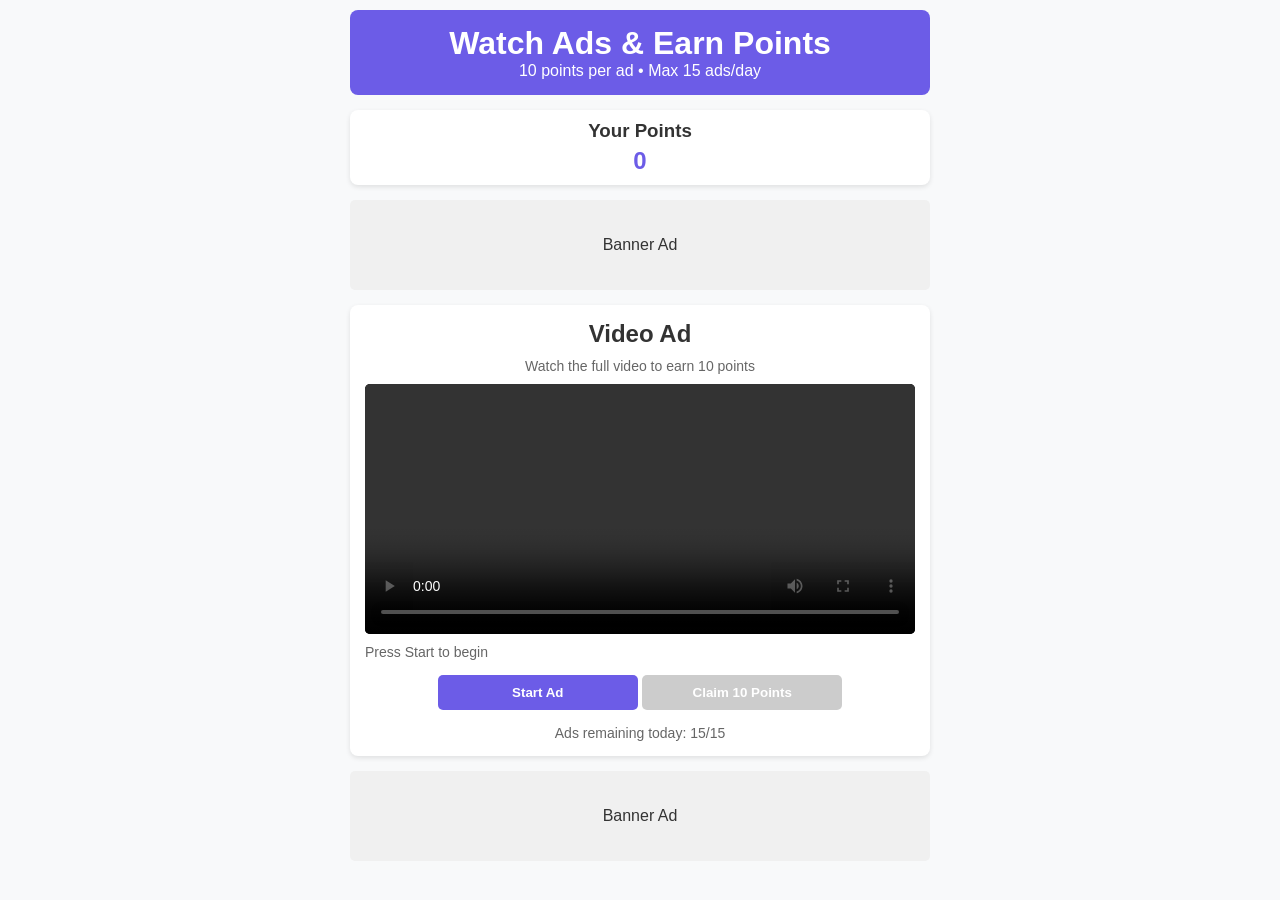
==== ads.html @ 2f4723d5 "Create ads.html" ====
<!DOCTYPE html>
<html lang="en">
<head>
    <meta charset="UTF-8">
    <meta name="viewport" content="width=device-width, initial-scale=1.0">
    <title>Watch Ads & Earn Points</title>
    <style>
        * {
            margin: 0;
            padding: 0;
            box-sizing: border-box;
            font-family: Arial, sans-serif;
        }
        
        body {
            background-color: #f8f9fa;
            color: #333;
            max-width: 100%;
            overflow-x: hidden;
        }
        
        .container {
            width: 100%;
            padding: 10px;
            max-width: 600px;
            margin: 0 auto;
        }
        
        .header {
            background-color: #6c5ce7;
            color: white;
            padding: 15px;
            text-align: center;
            border-radius: 8px;
            margin-bottom: 15px;
        }
        
        .points-display {
            background-color: white;
            padding: 10px;
            border-radius: 8px;
            text-align: center;
            margin-bottom: 15px;
            box-shadow: 0 2px 5px rgba(0,0,0,0.1);
        }
        
        .points-display h3 {
            margin-bottom: 5px;
        }
        
        .points-count {
            font-size: 24px;
            font-weight: bold;
            color: #6c5ce7;
        }
        
        .banner-ad {
            width: 100%;
            height: 90px;
            background-color: #f0f0f0;
            margin: 15px 0;
            display: flex;
            align-items: center;
            justify-content: center;
            border-radius: 5px;
            overflow: hidden;
        }
        
        .video-ad-container {
            width: 100%;
            background-color: white;
            border-radius: 8px;
            padding: 15px;
            margin: 15px 0;
            box-shadow: 0 2px 5px rgba(0,0,0,0.1);
        }
        
        .video-ad {
            width: 100%;
            height: 250px;
            background-color: black;
            border-radius: 5px;
            overflow: hidden;
            position: relative;
        }
        
        .video-ad video {
            width: 100%;
            height: 100%;
            object-fit: cover;
        }
        
        .ad-controls {
            margin-top: 15px;
            text-align: center;
        }
        
        .ad-timer {
            margin: 10px 0;
            font-size: 14px;
            color: #666;
        }
        
        .btn {
            background-color: #6c5ce7;
            color: white;
            border: none;
            padding: 10px 20px;
            border-radius: 5px;
            cursor: pointer;
            font-weight: bold;
            transition: background-color 0.3s;
            width: 100%;
            max-width: 200px;
        }
        
        .btn:hover {
            background-color: #5649c0;
        }
        
        .btn:disabled {
            background-color: #cccccc;
            cursor: not-allowed;
        }
        
        .ads-remaining {
            text-align: center;
            margin-top: 15px;
            font-size: 14px;
            color: #666;
        }
        
        .loading {
            display: none;
            text-align: center;
            margin: 15px 0;
        }
        
        .spinner {
            width: 40px;
            height: 40px;
            border: 4px solid #f3f3f3;
            border-top: 4px solid #6c5ce7;
            border-radius: 50%;
            animation: spin 1s linear infinite;
            margin: 0 auto;
        }
        
        @keyframes spin {
            0% { transform: rotate(0deg); }
            100% { transform: rotate(360deg); }
        }
    </style>
</head>
<body>
    <div class="container">
        <div class="header">
            <h1>Watch Ads & Earn Points</h1>
            <p>10 points per ad • Max 15 ads/day</p>
        </div>
        
        <div class="points-display">
            <h3>Your Points</h3>
            <div class="points-count" id="points">0</div>
        </div>
        
        <!-- Top Banner Ad -->
        <div class="banner-ad" id="top-banner-ad">
            <p>Banner Ad</p>
        </div>
        
        <div class="video-ad-container">
            <h2 style="text-align: center; margin-bottom: 10px;">Video Ad</h2>
            <p style="text-align: center; font-size: 14px; color: #666; margin-bottom: 10px;">
                Watch the full video to earn 10 points
            </p>
            
            <div class="video-ad" id="video-ad">
                <video id="ad-video" controls></video>
            </div>
            
            <div class="ad-timer" id="ad-timer">Press Start to begin</div>
            
            <div class="ad-controls">
                <button class="btn" id="start-btn">Start Ad</button>
                <button class="btn" id="claim-btn" disabled>Claim 10 Points</button>
            </div>
            
            <div class="ads-remaining" id="ads-remaining">
                Ads remaining today: 15/15
            </div>
        </div>
        
        <!-- Bottom Banner Ad -->
        <div class="banner-ad" id="bottom-banner-ad">
            <p>Banner Ad</p>
        </div>
        
        <div class="loading" id="loading">
            <div class="spinner"></div>
            <p>Loading ad...</p>
        </div>
    </div>
    
    <script>
        // User data
        let points = 0;
        let adsWatchedToday = 0;
        const maxAdsPerDay = 15;
        let adCompleted = false;
        let adDuration = 30; // seconds
        let timerInterval;
        
        // DOM elements
        const pointsElement = document.getElementById('points');
        const startBtn = document.getElementById('start-btn');
        const claimBtn = document.getElementById('claim-btn');
        const adTimer = document.getElementById('ad-timer');
        const videoElement = document.getElementById('ad-video');
        const adsRemainingElement = document.getElementById('ads-remaining');
        const loadingElement = document.getElementById('loading');
        
        // Initialize
        updatePoints();
        updateAdsRemaining();
        
        // Event listeners
        startBtn.addEventListener('click', startAd);
        claimBtn.addEventListener('click', claimPoints);
        
        // Functions
        function updatePoints() {
            pointsElement.textContent = points;
        }
        
        function updateAdsRemaining() {
            adsRemainingElement.textContent = `Ads remaining today: ${maxAdsPerDay - adsWatchedToday}/${maxAdsPerDay}`;
            
            if (adsWatchedToday >= maxAdsPerDay) {
                startBtn.disabled = true;
                adTimer.textContent = "Daily limit reached. Come back tomorrow!";
            }
        }
        
        function startAd() {
            if (adsWatchedToday >= maxAdsPerDay) {
                alert("You've reached your daily limit of 15 ads");
                return;
            }
            
            // Show loading
            loadingElement.style.display = 'block';
            startBtn.disabled = true;
            
            // Simulate ad loading (in real app, this would load actual ad)
            setTimeout(() => {
                loadingElement.style.display = 'none';
                
                // For demo, we'll use a sample video
                videoElement.src = "https://sample-videos.com/video123/mp4/720/big_buck_bunny_720p_1mb.mp4";
                videoElement.load();
                videoElement.controls = true;
                
                // Start timer
                let timeLeft = adDuration;
                adTimer.textContent = `Time remaining: ${timeLeft}s`;
                
                timerInterval = setInterval(() => {
                    timeLeft--;
                    adTimer.textContent = `Time remaining: ${timeLeft}s`;
                    
                    if (timeLeft <= 0) {
                        clearInterval(timerInterval);
                        adCompleted = true;
                        adTimer.textContent = "Ad completed! Claim your points";
                        claimBtn.disabled = false;
                    }
                }, 1000);
                
                // Listen for video end
                videoElement.addEventListener('ended', () => {
                    clearInterval(timerInterval);
                    adCompleted = true;
                    adTimer.textContent = "Ad completed! Claim your points";
                    claimBtn.disabled = false;
                });
                
            },
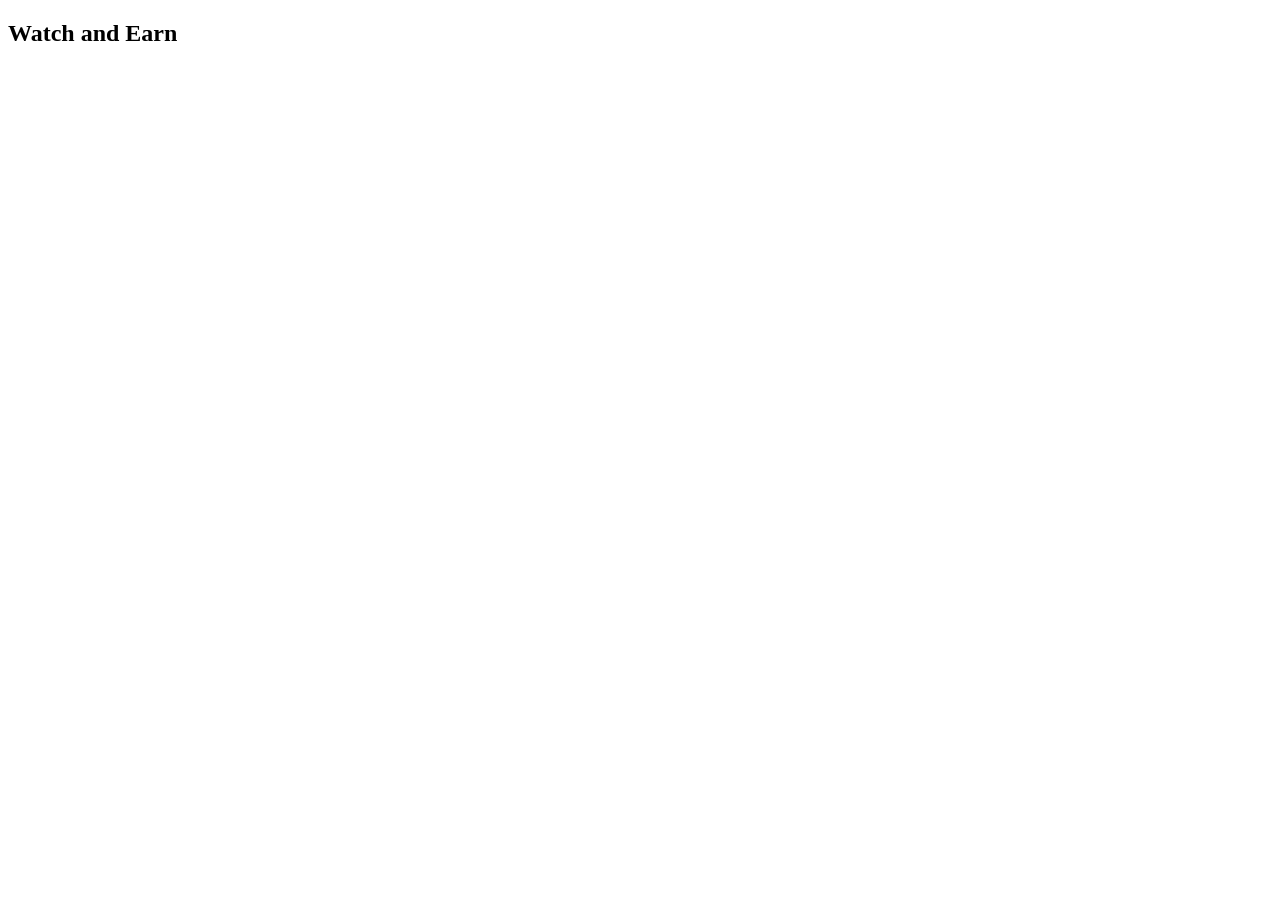
==== commit 84799250: "Update ads.html" ====
--- a/ads.html
+++ b/ads.html
@@ -1,288 +1,27 @@
 <!DOCTYPE html>
 <html lang="en">
 <head>
-    <meta charset="UTF-8">
-    <meta name="viewport" content="width=device-width, initial-scale=1.0">
-    <title>Watch Ads & Earn Points</title>
-    <style>
-        * {
-            margin: 0;
-            padding: 0;
-            box-sizing: border-box;
-            font-family: Arial, sans-serif;
-        }
-        
-        body {
-            background-color: #f8f9fa;
-            color: #333;
-            max-width: 100%;
-            overflow-x: hidden;
-        }
-        
-        .container {
-            width: 100%;
-            padding: 10px;
-            max-width: 600px;
-            margin: 0 auto;
-        }
-        
-        .header {
-            background-color: #6c5ce7;
-            color: white;
-            padding: 15px;
-            text-align: center;
-            border-radius: 8px;
-            margin-bottom: 15px;
-        }
-        
-        .points-display {
-            background-color: white;
-            padding: 10px;
-            border-radius: 8px;
-            text-align: center;
-            margin-bottom: 15px;
-            box-shadow: 0 2px 5px rgba(0,0,0,0.1);
-        }
-        
-        .points-display h3 {
-            margin-bottom: 5px;
-        }
-        
-        .points-count {
-            font-size: 24px;
-            font-weight: bold;
-            color: #6c5ce7;
-        }
-        
-        .banner-ad {
-            width: 100%;
-            height: 90px;
-            background-color: #f0f0f0;
-            margin: 15px 0;
-            display: flex;
-            align-items: center;
-            justify-content: center;
-            border-radius: 5px;
-            overflow: hidden;
-        }
-        
-        .video-ad-container {
-            width: 100%;
-            background-color: white;
-            border-radius: 8px;
-            padding: 15px;
-            margin: 15px 0;
-            box-shadow: 0 2px 5px rgba(0,0,0,0.1);
-        }
-        
-        .video-ad {
-            width: 100%;
-            height: 250px;
-            background-color: black;
-            border-radius: 5px;
-            overflow: hidden;
-            position: relative;
-        }
-        
-        .video-ad video {
-            width: 100%;
-            height: 100%;
-            object-fit: cover;
-        }
-        
-        .ad-controls {
-            margin-top: 15px;
-            text-align: center;
-        }
-        
-        .ad-timer {
-            margin: 10px 0;
-            font-size: 14px;
-            color: #666;
-        }
-        
-        .btn {
-            background-color: #6c5ce7;
-            color: white;
-            border: none;
-            padding: 10px 20px;
-            border-radius: 5px;
-            cursor: pointer;
-            font-weight: bold;
-            transition: background-color 0.3s;
-            width: 100%;
-            max-width: 200px;
-        }
-        
-        .btn:hover {
-            background-color: #5649c0;
-        }
-        
-        .btn:disabled {
-            background-color: #cccccc;
-            cursor: not-allowed;
-        }
-        
-        .ads-remaining {
-            text-align: center;
-            margin-top: 15px;
-            font-size: 14px;
-            color: #666;
-        }
-        
-        .loading {
-            display: none;
-            text-align: center;
-            margin: 15px 0;
-        }
-        
-        .spinner {
-            width: 40px;
-            height: 40px;
-            border: 4px solid #f3f3f3;
-            border-top: 4px solid #6c5ce7;
-            border-radius: 50%;
-            animation: spin 1s linear infinite;
-            margin: 0 auto;
-        }
-        
-        @keyframes spin {
-            0% { transform: rotate(0deg); }
-            100% { transform: rotate(360deg); }
-        }
-    </style>
+  <meta charset="UTF-8">
+  <title>Watch Ads - Earn Crypto</title>
 </head>
 <body>
-    <div class="container">
-        <div class="header">
-            <h1>Watch Ads & Earn Points</h1>
-            <p>10 points per ad • Max 15 ads/day</p>
-        </div>
-        
-        <div class="points-display">
-            <h3>Your Points</h3>
-            <div class="points-count" id="points">0</div>
-        </div>
-        
-        <!-- Top Banner Ad -->
-        <div class="banner-ad" id="top-banner-ad">
-            <p>Banner Ad</p>
-        </div>
-        
-        <div class="video-ad-container">
-            <h2 style="text-align: center; margin-bottom: 10px;">Video Ad</h2>
-            <p style="text-align: center; font-size: 14px; color: #666; margin-bottom: 10px;">
-                Watch the full video to earn 10 points
-            </p>
-            
-            <div class="video-ad" id="video-ad">
-                <video id="ad-video" controls></video>
-            </div>
-            
-            <div class="ad-timer" id="ad-timer">Press Start to begin</div>
-            
-            <div class="ad-controls">
-                <button class="btn" id="start-btn">Start Ad</button>
-                <button class="btn" id="claim-btn" disabled>Claim 10 Points</button>
-            </div>
-            
-            <div class="ads-remaining" id="ads-remaining">
-                Ads remaining today: 15/15
-            </div>
-        </div>
-        
-        <!-- Bottom Banner Ad -->
-        <div class="banner-ad" id="bottom-banner-ad">
-            <p>Banner Ad</p>
-        </div>
-        
-        <div class="loading" id="loading">
-            <div class="spinner"></div>
-            <p>Loading ad...</p>
-        </div>
-    </div>
-    
-    <script>
-        // User data
-        let points = 0;
-        let adsWatchedToday = 0;
-        const maxAdsPerDay = 15;
-        let adCompleted = false;
-        let adDuration = 30; // seconds
-        let timerInterval;
-        
-        // DOM elements
-        const pointsElement = document.getElementById('points');
-        const startBtn = document.getElementById('start-btn');
-        const claimBtn = document.getElementById('claim-btn');
-        const adTimer = document.getElementById('ad-timer');
-        const videoElement = document.getElementById('ad-video');
-        const adsRemainingElement = document.getElementById('ads-remaining');
-        const loadingElement = document.getElementById('loading');
-        
-        // Initialize
-        updatePoints();
-        updateAdsRemaining();
-        
-        // Event listeners
-        startBtn.addEventListener('click', startAd);
-        claimBtn.addEventListener('click', claimPoints);
-        
-        // Functions
-        function updatePoints() {
-            pointsElement.textContent = points;
-        }
-        
-        function updateAdsRemaining() {
-            adsRemainingElement.textContent = `Ads remaining today: ${maxAdsPerDay - adsWatchedToday}/${maxAdsPerDay}`;
-            
-            if (adsWatchedToday >= maxAdsPerDay) {
-                startBtn.disabled = true;
-                adTimer.textContent = "Daily limit reached. Come back tomorrow!";
-            }
-        }
-        
-        function startAd() {
-            if (adsWatchedToday >= maxAdsPerDay) {
-                alert("You've reached your daily limit of 15 ads");
-                return;
-            }
-            
-            // Show loading
-            loadingElement.style.display = 'block';
-            startBtn.disabled = true;
-            
-            // Simulate ad loading (in real app, this would load actual ad)
-            setTimeout(() => {
-                loadingElement.style.display = 'none';
-                
-                // For demo, we'll use a sample video
-                videoElement.src = "https://sample-videos.com/video123/mp4/720/big_buck_bunny_720p_1mb.mp4";
-                videoElement.load();
-                videoElement.controls = true;
-                
-                // Start timer
-                let timeLeft = adDuration;
-                adTimer.textContent = `Time remaining: ${timeLeft}s`;
-                
-                timerInterval = setInterval(() => {
-                    timeLeft--;
-                    adTimer.textContent = `Time remaining: ${timeLeft}s`;
-                    
-                    if (timeLeft <= 0) {
-                        clearInterval(timerInterval);
-                        adCompleted = true;
-                        adTimer.textContent = "Ad completed! Claim your points";
-                        claimBtn.disabled = false;
-                    }
-                }, 1000);
-                
-                // Listen for video end
-                videoElement.addEventListener('ended', () => {
-                    clearInterval(timerInterval);
-                    adCompleted = true;
-                    adTimer.textContent = "Ad completed! Claim your points";
-                    claimBtn.disabled = false;
-                });
-                
-            }, 
+  <h2>Watch and Earn</h2>
+
+  <!-- Telega.io SDK -->
+  <script src="https://inapp.telega.io/sdk/v1/sdk.js"></script>
+  <script>
+    window.addEventListener('load', function () {
+      if (window.TelegaIn && window.TelegaIn.AdsController) {
+        const ads = window.TelegaIn.AdsController.create_miniapp({
+          token: '33c890eb-8afb-43e4-bed5-9e052e2f2e81'
+        });
+
+        // Show a rewarded ad
+        ads.show_rewarded();
+      } else {
+        console.error("TelegaIn SDK not loaded");
+      }
+    });
+  </script>
+</body>
+</html>
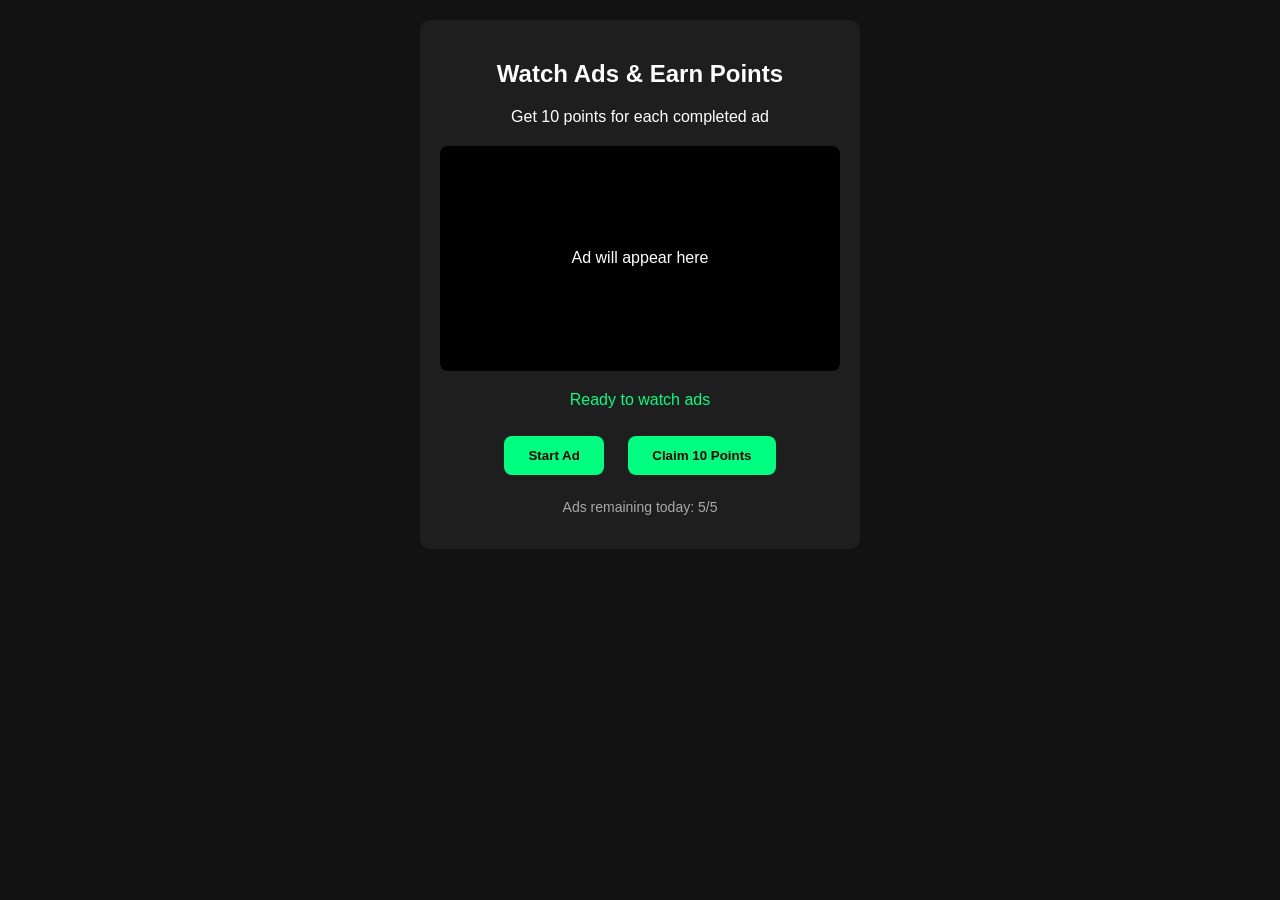
==== commit 4c919554: "Update ads.html" ====
--- a/ads.html
+++ b/ads.html
@@ -2,24 +2,138 @@
 <html lang="en">
 <head>
   <meta charset="UTF-8">
-  <title>Watch Ads - Earn Crypto</title>
+  <meta name="viewport" content="width=device-width, initial-scale=1.0">
+  <title>Earn Points - Watch Ads</title>
+  <style>
+    body {
+      font-family: Arial, sans-serif;
+      background: #121212;
+      color: white;
+      margin: 0;
+      padding: 20px;
+      text-align: center;
+    }
+    .ad-container {
+      max-width: 400px;
+      margin: 0 auto;
+      padding: 20px;
+      background: #1e1e1e;
+      border-radius: 10px;
+    }
+    #video-ad {
+      width: 100%;
+      height: 225px;
+      background: black;
+      margin: 20px 0;
+      display: flex;
+      align-items: center;
+      justify-content: center;
+      border-radius: 8px;
+    }
+    .btn {
+      background: #00ff80;
+      color: black;
+      border: none;
+      padding: 12px 24px;
+      border-radius: 8px;
+      font-weight: bold;
+      cursor: pointer;
+      margin: 10px;
+    }
+    #ad-status {
+      margin: 15px 0;
+      min-height: 20px;
+      color: #00ff80;
+    }
+    .points-info {
+      font-size: 14px;
+      color: #aaa;
+    }
+  </style>
 </head>
 <body>
-  <h2>Watch and Earn</h2>
+  <div class="ad-container">
+    <h2>Watch Ads & Earn Points</h2>
+    <p>Get 10 points for each completed ad</p>
+    
+    <div id="video-ad">
+      <p>Ad will appear here</p>
+    </div>
+    
+    <div id="ad-status">Ready to watch ads</div>
+    
+    <button id="start-btn" class="btn">Start Ad</button>
+    <button id="claim-btn" class="btn" disabled>Claim 10 Points</button>
+    
+    <div class="points-info">
+      <p>Ads remaining today: <span id="ads-remaining">5</span>/5</p>
+    </div>
+  </div>
 
   <!-- Telega.io SDK -->
   <script src="https://inapp.telega.io/sdk/v1/sdk.js"></script>
   <script>
-    window.addEventListener('load', function () {
-      if (window.TelegaIn && window.TelegaIn.AdsController) {
-        const ads = window.TelegaIn.AdsController.create_miniapp({
-          token: '33c890eb-8afb-43e4-bed5-9e052e2f2e81'
-        });
+    // Initialize with your token and ad block UUID
+    const ads = window.TelegaIn.AdsController.create_miniapp({
+      token: '33c890eb-8afb-43e4-bed5-9e052e2f2e81'
+    });
 
-        // Show a rewarded ad
-        ads.show_rewarded();
-      } else {
-        console.error("TelegaIn SDK not loaded");
+    // DOM elements
+    const startBtn = document.getElementById('start-btn');
+    const claimBtn = document.getElementById('claim-btn');
+    const adStatus = document.getElementById('ad-status');
+    const videoAd = document.getElementById('video-ad');
+    const adsRemaining = document.getElementById('ads-remaining');
+
+    // Track ads watched
+    let adsWatchedToday = 0;
+    const maxAdsPerDay = 5;
+    let adCompleted = false;
+
+    startBtn.addEventListener('click', () => {
+      if (adsWatchedToday >= maxAdsPerDay) {
+        adStatus.textContent = "Daily limit reached!";
+        return;
+      }
+      
+      startBtn.disabled = true;
+      adStatus.textContent = "Loading ad...";
+      
+      // Show Telega.io ad with your specific UUID
+      ads.ad_show({
+        adBlockUuid: "f236061c-ce09-443b-b3fc-94b6f4054bb0",
+        on_open: () => {
+          adStatus.textContent = "Ad is playing...";
+          videoAd.innerHTML = "<p>Please watch the full ad to earn points</p>";
+        },
+        on_reward: () => {
+          adCompleted = true;
+          adStatus.textContent = "Ad completed! Claim your points";
+          claimBtn.disabled = false;
+        },
+        on_error: (err) => {
+          adStatus.textContent = "Error loading ad. Try again.";
+          startBtn.disabled = false;
+          console.error("Ad error:", err);
+        }
+      });
+    });
+
+    claimBtn.addEventListener('click', () => {
+      if (adCompleted) {
+        adsWatchedToday++;
+        adsRemaining.textContent = maxAdsPerDay - adsWatchedToday;
+        
+        // Send points to parent window (your main app)
+        window.parent.postMessage({
+          type: "addPoints",
+          points: 10
+        }, "*");
+        
+        adStatus.textContent = "+10 Points Added!";
+        claimBtn.disabled = true;
+        startBtn.disabled = false;
+        adCompleted = false;
       }
     });
   </script>
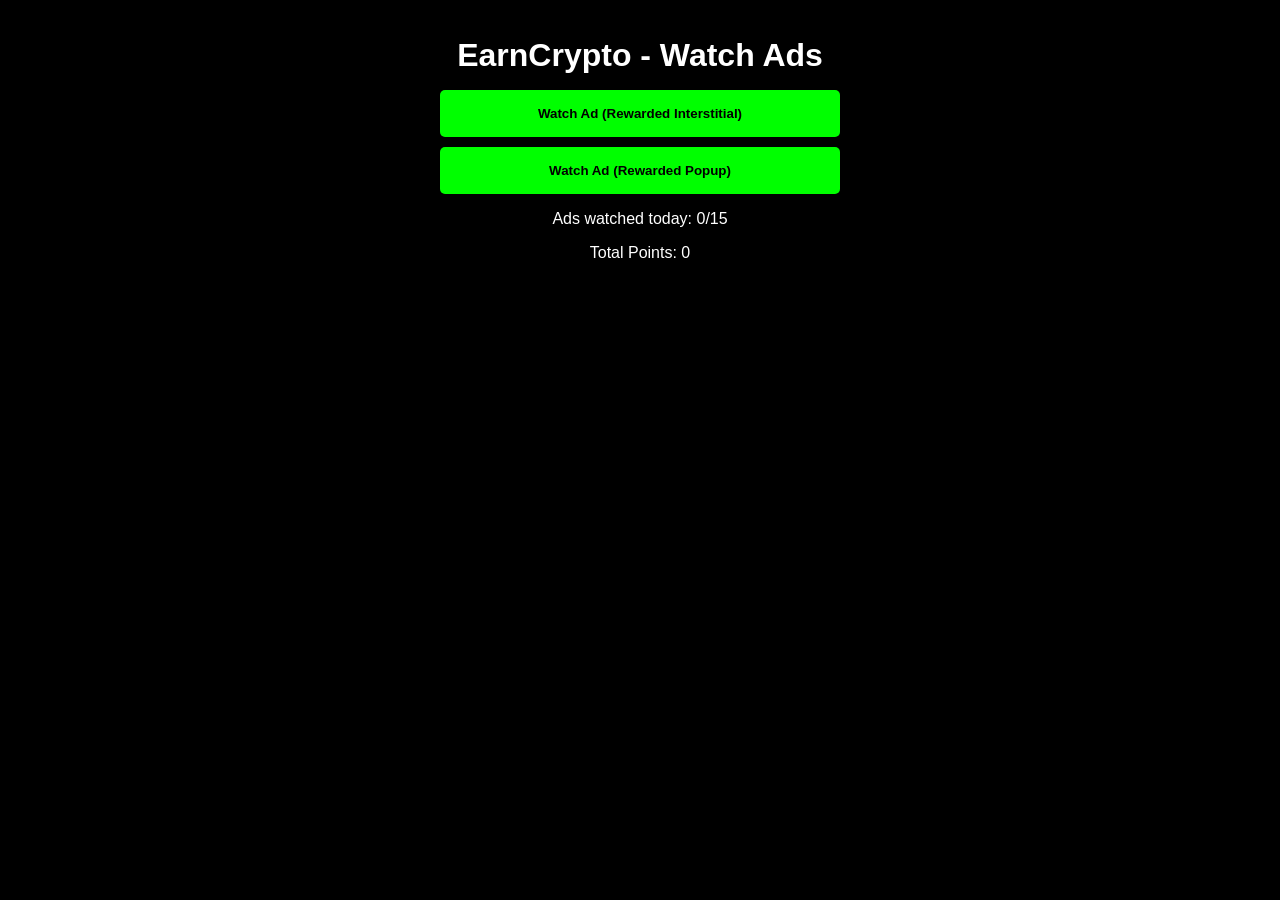
==== commit 0946d4ce: "Update ads.html" ====
--- a/ads.html
+++ b/ads.html
@@ -1,139 +1,112 @@
 <!DOCTYPE html>
 <html lang="en">
 <head>
-  <meta charset="UTF-8">
-  <meta name="viewport" content="width=device-width, initial-scale=1.0">
-  <title>Earn Points - Watch Ads</title>
+  <meta charset="UTF-8" />
+  <meta name="viewport" content="width=device-width, initial-scale=1.0"/>
+  <title>Watch Ads - EarnCrypto</title>
   <style>
     body {
+      margin: 0;
       font-family: Arial, sans-serif;
-      background: #121212;
-      color: white;
-      margin: 0;
-      padding: 20px;
-      text-align: center;
+      background-color: #000;
+      color: #fff;
+      padding: 1rem;
     }
-    .ad-container {
-      max-width: 400px;
-      margin: 0 auto;
-      padding: 20px;
-      background: #1e1e1e;
-      border-radius: 10px;
-    }
-    #video-ad {
-      width: 100%;
-      height: 225px;
-      background: black;
-      margin: 20px 0;
-      display: flex;
-      align-items: center;
-      justify-content: center;
-      border-radius: 8px;
-    }
+    h1 { text-align: center; margin-bottom: 1rem; }
     .btn {
-      background: #00ff80;
-      color: black;
+      background-color: #0f0;
+      color: #000;
+      padding: 1rem;
       border: none;
-      padding: 12px 24px;
-      border-radius: 8px;
+      border-radius: 5px;
       font-weight: bold;
       cursor: pointer;
-      margin: 10px;
+      width: 100%;
+      max-width: 400px;
+      margin: 10px auto;
+      display: block;
     }
-    #ad-status {
-      margin: 15px 0;
-      min-height: 20px;
-      color: #00ff80;
-    }
-    .points-info {
-      font-size: 14px;
-      color: #aaa;
-    }
+    .btn:disabled { background-color: #555; color: #aaa; }
+    .info { text-align: center; margin-top: 1rem; }
   </style>
 </head>
 <body>
-  <div class="ad-container">
-    <h2>Watch Ads & Earn Points</h2>
-    <p>Get 10 points for each completed ad</p>
-    
-    <div id="video-ad">
-      <p>Ad will appear here</p>
-    </div>
-    
-    <div id="ad-status">Ready to watch ads</div>
-    
-    <button id="start-btn" class="btn">Start Ad</button>
-    <button id="claim-btn" class="btn" disabled>Claim 10 Points</button>
-    
-    <div class="points-info">
-      <p>Ads remaining today: <span id="ads-remaining">5</span>/5</p>
-    </div>
+  <h1>EarnCrypto - Watch Ads</h1>
+
+  <button class="btn" id="watchInterstitial">Watch Ad (Rewarded Interstitial)</button>
+  <button class="btn" id="watchPopup">Watch Ad (Rewarded Popup)</button>
+
+  <div class="info">
+    <p>Ads watched today: <span id="watchedCount">0</span>/15</p>
+    <p>Total Points: <span id="totalPoints">0</span></p>
   </div>
 
-  <!-- Telega.io SDK -->
-  <script src="https://inapp.telega.io/sdk/v1/sdk.js"></script>
   <script>
-    // Initialize with your token and ad block UUID
-    const ads = window.TelegaIn.AdsController.create_miniapp({
-      token: '33c890eb-8afb-43e4-bed5-9e052e2f2e81'
-    });
+    // Load saved data
+    let adsWatched = parseInt(localStorage.getItem("adsWatched") || "0");
+    let points = parseInt(localStorage.getItem("points") || "0");
 
-    // DOM elements
-    const startBtn = document.getElementById('start-btn');
-    const claimBtn = document.getElementById('claim-btn');
-    const adStatus = document.getElementById('ad-status');
-    const videoAd = document.getElementById('video-ad');
-    const adsRemaining = document.getElementById('ads-remaining');
+    document.getElementById("watchedCount").textContent = adsWatched;
+    document.getElementById("totalPoints").textContent = points;
 
-    // Track ads watched
-    let adsWatchedToday = 0;
-    const maxAdsPerDay = 5;
-    let adCompleted = false;
+    // Reset after 24h
+    const lastVisit = localStorage.getItem("lastVisit") || Date.now();
+    if (Date.now() - lastVisit > 86400000) {
+      adsWatched = 0;
+      localStorage.setItem("adsWatched", adsWatched);
+    }
+    localStorage.setItem("lastVisit", Date.now());
 
-    startBtn.addEventListener('click', () => {
-      if (adsWatchedToday >= maxAdsPerDay) {
-        adStatus.textContent = "Daily limit reached!";
-        return;
+    // Function to reward user
+    function rewardUser() {
+      if (adsWatched < 15) {
+        adsWatched++;
+        points += 10;
+        localStorage.setItem("adsWatched", adsWatched);
+        localStorage.setItem("points", points);
+        document.getElementById("watchedCount").textContent = adsWatched;
+        document.getElementById("totalPoints").textContent = points;
+        alert("🎉 You earned 10 points!");
+      } else {
+        alert("⚠️ Daily ad limit reached!");
       }
-      
-      startBtn.disabled = true;
-      adStatus.textContent = "Loading ad...";
-      
-      // Show Telega.io ad with your specific UUID
-      ads.ad_show({
-        adBlockUuid: "f236061c-ce09-443b-b3fc-94b6f4054bb0",
-        on_open: () => {
-          adStatus.textContent = "Ad is playing...";
-          videoAd.innerHTML = "<p>Please watch the full ad to earn points</p>";
-        },
-        on_reward: () => {
-          adCompleted = true;
-          adStatus.textContent = "Ad completed! Claim your points";
-          claimBtn.disabled = false;
-        },
-        on_error: (err) => {
-          adStatus.textContent = "Error loading ad. Try again.";
-          startBtn.disabled = false;
-          console.error("Ad error:", err);
-        }
-      });
-    });
+    }
 
-    claimBtn.addEventListener('click', () => {
-      if (adCompleted) {
-        adsWatchedToday++;
-        adsRemaining.textContent = maxAdsPerDay - adsWatchedToday;
-        
-        // Send points to parent window (your main app)
-        window.parent.postMessage({
-          type: "addPoints",
-          points: 10
-        }, "*");
-        
-        adStatus.textContent = "+10 Points Added!";
-        claimBtn.disabled = true;
-        startBtn.disabled = false;
-        adCompleted = false;
+    // Rewarded Interstitial
+    document.getElementById("watchInterstitial").onclick = () => {
+      if (adsWatched < 15) {
+        show_9242009().then(() => {
+          rewardUser();
+        }).catch(() => {
+          alert("Ad failed to load. Try again!");
+        });
+      } else {
+        alert("⚠️ Daily ad limit reached!");
+      }
+    };
+
+    // Rewarded Popup
+    document.getElementById("watchPopup").onclick = () => {
+      if (adsWatched < 15) {
+        show_9242009('pop').then(() => {
+          rewardUser();
+        }).catch(() => {
+          alert("Ad failed to load. Try again!");
+        });
+      } else {
+        alert("⚠️ Daily ad limit reached!");
+      }
+    };
+
+    // In-App Interstitial (auto show ads, no reward)
+    show_9242009({
+      type: 'inApp',
+      inAppSettings: {
+        frequency: 2,
+        capping: 0.1,
+        interval: 30,
+        timeout: 5,
+        everyPage: false
       }
     });
   </script>
